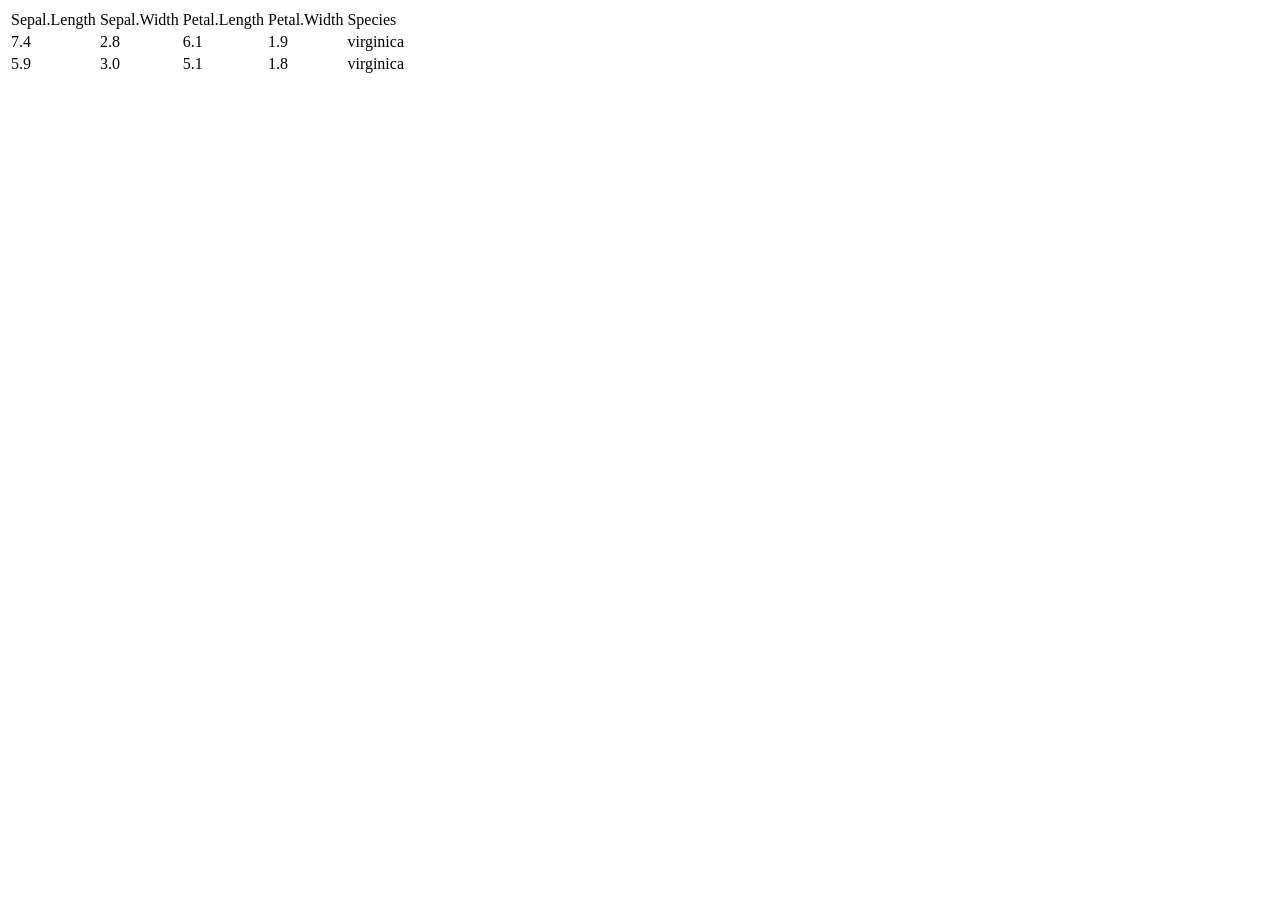
==== index.html @ 5876df44 "index.html" ====
<html>
    <head>
        <link rel="stylesheet" type="text/css" href="csv.css" />
    </head>
    <body>
        <table>
            <thead>
                <tr>
                    <td>Sepal.Length</td>
                    <td>Sepal.Width</td>
                    <td>Petal.Length</td>
                    <td>Petal.Width</td>
                    <td>Species</td>
                </tr>
            </thead>
            <tbody>
                <tr>
                    <td>7.4</td>
                    <td>2.8</td>
                    <td>6.1</td>
                    <td>1.9</td>
                    <td>virginica</td>
                </tr>
                <tr>
                    <td>5.9</td>
                    <td>3.0</td>
                    <td>5.1</td>
                    <td>1.8</td>
                    <td>virginica</td>
                </tr>
            </tbody>
        </table>
    </body>
</html>
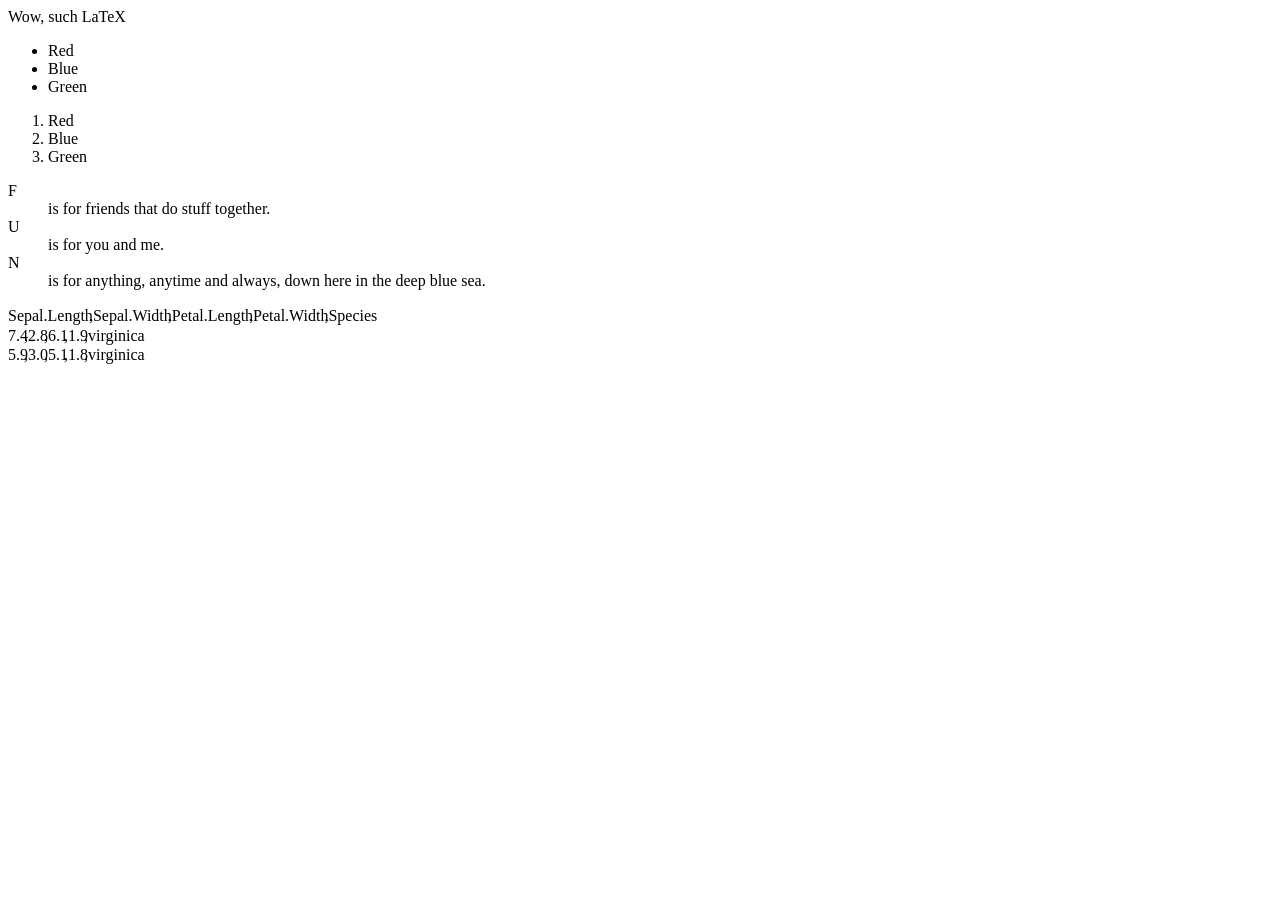
==== commit 1ca08175: "aoeu" ====
--- a/index.html
+++ b/index.html
@@ -1,8 +1,24 @@
 <html>
     <head>
-        <link rel="stylesheet" type="text/css" href="csv.css" />
+        <link rel="stylesheet" type="text/css" href="latex.css" />
     </head>
     <body>
+        <p>Wow, such LaTeX</p>
+        <ul>
+            <li>Red</li>
+            <li>Blue</li>
+            <li>Green</li>
+        </ul>
+        <ol>
+            <li>Red</li>
+            <li>Blue</li>
+            <li>Green</li>
+        </ol>
+        <dl>
+            <dt>F</dt><dd>is for friends that do stuff together.</dd>
+            <dt>U</dt><dd>is for you and me.</dd>
+            <dt>N</dt><dd>is for anything, anytime and always, down here in the deep blue sea.</dd>
+        </dl>
         <table>
             <thead>
                 <tr>
--- a/latex.css
+++ b/latex.css
@@ -0,0 +1,19 @@
+table {
+    font-family: mono;
+}
+tr {
+    display: block;
+}
+table, thead, tbody, tfoot, td {
+    display: inline;
+}
+table, thead, tbody, tfoot, tr, td {
+    margin: 0;
+    padding: 0;
+}
+td {
+    margin-right: -0.5em;
+}
+td:nth-child(n+2):before {
+    content: ',';
+}
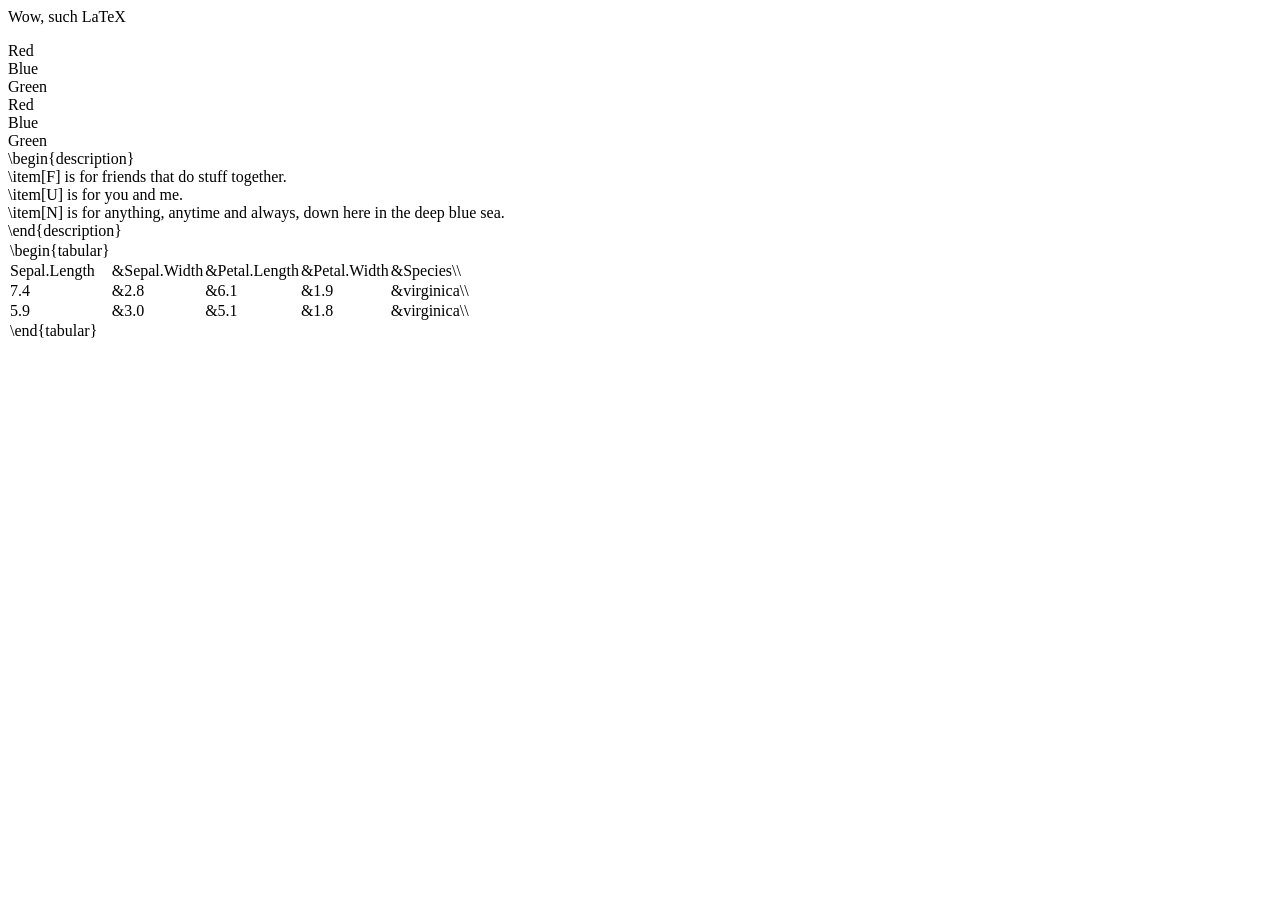
==== commit 1f42866d: "aoeu" ====
--- a/index.html
+++ b/index.html
@@ -20,31 +20,27 @@
             <dt>N</dt><dd>is for anything, anytime and always, down here in the deep blue sea.</dd>
         </dl>
         <table>
-            <thead>
-                <tr>
-                    <td>Sepal.Length</td>
-                    <td>Sepal.Width</td>
-                    <td>Petal.Length</td>
-                    <td>Petal.Width</td>
-                    <td>Species</td>
-                </tr>
-            </thead>
-            <tbody>
-                <tr>
-                    <td>7.4</td>
-                    <td>2.8</td>
-                    <td>6.1</td>
-                    <td>1.9</td>
-                    <td>virginica</td>
-                </tr>
-                <tr>
-                    <td>5.9</td>
-                    <td>3.0</td>
-                    <td>5.1</td>
-                    <td>1.8</td>
-                    <td>virginica</td>
-                </tr>
-            </tbody>
+            <tr>
+                <td>Sepal.Length</td>
+                <td>Sepal.Width</td>
+                <td>Petal.Length</td>
+                <td>Petal.Width</td>
+                <td>Species</td>
+            </tr>
+            <tr>
+                <td>7.4</td>
+                <td>2.8</td>
+                <td>6.1</td>
+                <td>1.9</td>
+                <td>virginica</td>
+            </tr>
+            <tr>
+                <td>5.9</td>
+                <td>3.0</td>
+                <td>5.1</td>
+                <td>1.8</td>
+                <td>virginica</td>
+            </tr>
         </table>
     </body>
 </html>
--- a/latex.css
+++ b/latex.css
@@ -1,19 +1,44 @@
-table {
+* {
     font-family: mono;
 }
-tr {
-    display: block;
+ul, ol, dl, li, dt, dd {
+    margin: 0;
+    padding: 0;
 }
-table, thead, tbody, tfoot, td {
+ul > li, ol > li, dl > dt {
+    list-style: none;
+}
+dt:before {
+    content: '\\item['
+}
+dt:after {
+    content: '] '
+}
+dt, dd {
     display: inline;
+}
+dl {
+    white-space: pre-line;
+}
+dl:before {
+    content: '\\begin{description}';
+}
+dl:after {
+    content: '\\end{description}';
+}
+table:before {
+    content: '\\begin{tabular}';
+}
+table:after {
+    content: '\\end{tabular}';
 }
 table, thead, tbody, tfoot, tr, td {
     margin: 0;
     padding: 0;
 }
-td {
-    margin-right: -0.5em;
+td:nth-child(n+2):before {
+    content: '&';
 }
-td:nth-child(n+2):before {
-    content: ',';
+td:last-child:after {
+    content: '\\\\';
 }
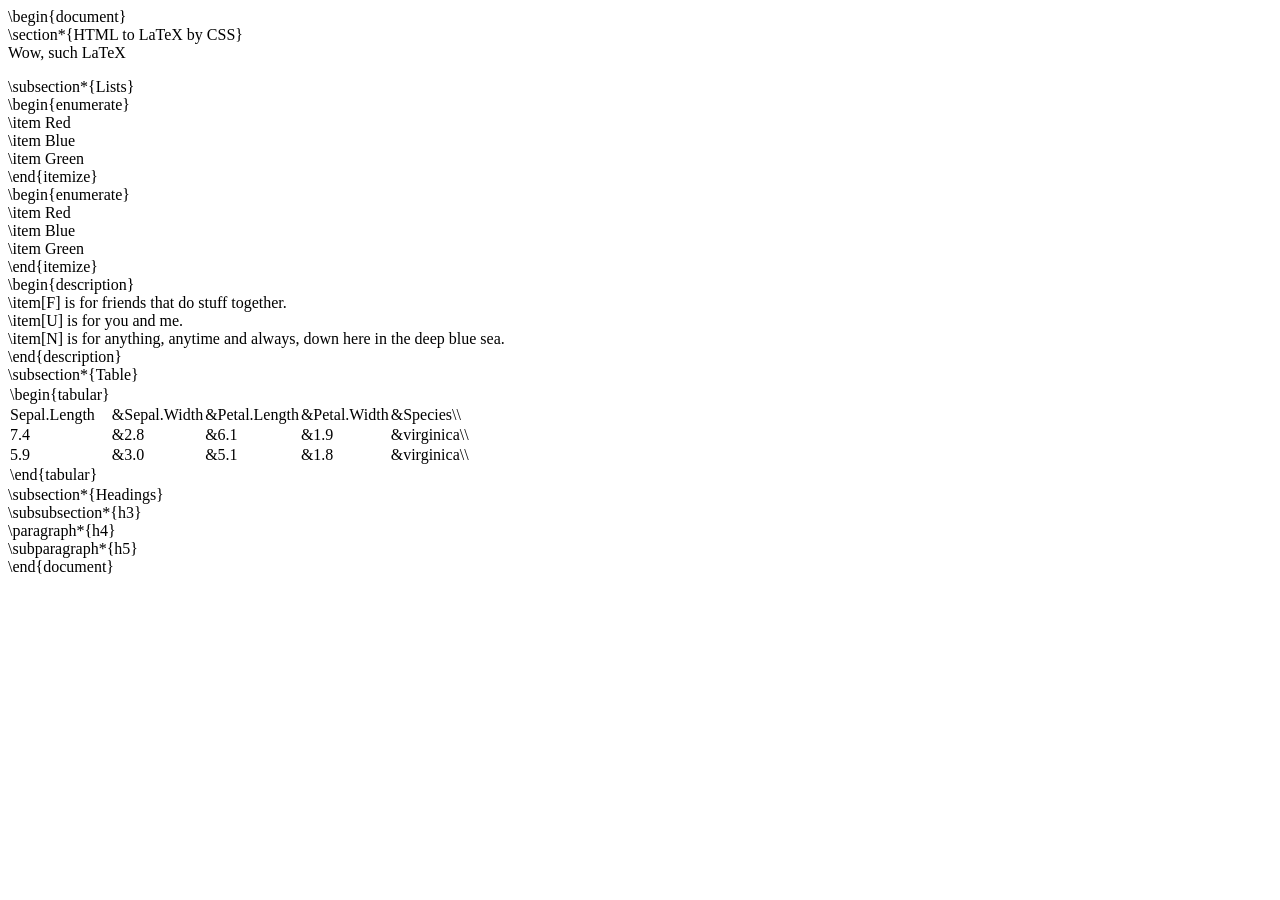
==== commit bbf15245: "headings" ====
--- a/index.html
+++ b/index.html
@@ -3,7 +3,9 @@
         <link rel="stylesheet" type="text/css" href="latex.css" />
     </head>
     <body>
+        <h1>HTML to LaTeX by CSS</h1>
         <p>Wow, such LaTeX</p>
+        <h2>Lists</h2>
         <ul>
             <li>Red</li>
             <li>Blue</li>
@@ -19,6 +21,7 @@
             <dt>U</dt><dd>is for you and me.</dd>
             <dt>N</dt><dd>is for anything, anytime and always, down here in the deep blue sea.</dd>
         </dl>
+        <h2>Table</h2>
         <table>
             <tr>
                 <td>Sepal.Length</td>
@@ -42,5 +45,9 @@
                 <td>virginica</td>
             </tr>
         </table>
+        <h2>Headings</h2>
+        <h3>h3</h3>
+        <h4>h4</h4>
+        <h5>h5</h5>
     </body>
 </html>
--- a/latex.css
+++ b/latex.css
@@ -1,12 +1,77 @@
 * {
     font-family: mono;
 }
-ul, ol, dl, li, dt, dd {
+
+body:before {
+    content: '\\begin{document}';
+}
+body:after {
+    content: '\\end{document}';
+}
+
+h1, h2, h3, h4, h5 {
+    text-decoration: inherit;
+    font-weight: inherit;
+    font-size: inherit;
     margin: 0;
     padding: 0;
 }
+h1:before {
+    content: '\\section*{';
+}
+h1:after {
+    content: '} ';
+}
+h2:before {
+    content: '\\subsection*{';
+}
+h2:after {
+    content: '} ';
+}
+h3:before {
+    content: '\\subsubsection*{';
+}
+h3:after {
+    content: '} ';
+}
+h4:before {
+    content: '\\paragraph*{';
+}
+h4:after {
+    content: '} ';
+}
+h5:before {
+    content: '\\subparagraph*{';
+}
+h5:after {
+    content: '} ';
+}
+
+ul, ol, dl, li, dt, dd, p {
+    margin: 0;
+    padding: 0;
+}
+p {
+    margin-bottom: 1em;
+}
+
 ul > li, ol > li, dl > dt {
     list-style: none;
+}
+ul:before {
+    content: '\\begin{enumerate}';
+}
+ol:before {
+    content: '\\begin{enumerate}';
+}
+ul:after {
+    content: '\\end{itemize}';
+}
+ol:after {
+    content: '\\end{itemize}';
+}
+li:before {
+    content: '\\item ';
 }
 dt:before {
     content: '\\item['
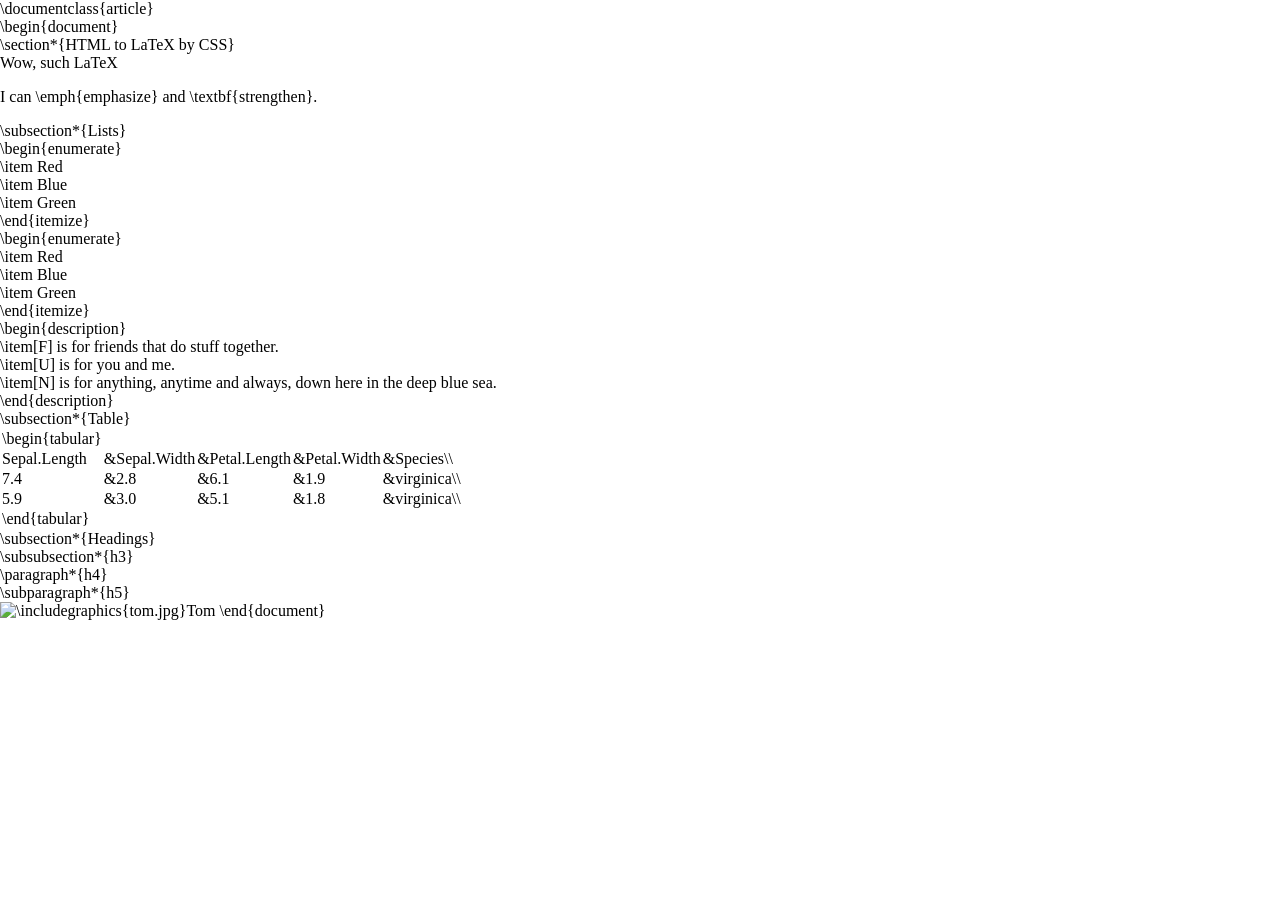
==== commit fae99f15: "oeu" ====
--- a/index.html
+++ b/index.html
@@ -5,6 +5,7 @@
     <body>
         <h1>HTML to LaTeX by CSS</h1>
         <p>Wow, such LaTeX</p>
+        <p>I can <em>emphasize</em> and <strong>strengthen</strong>.<?p>
         <h2>Lists</h2>
         <ul>
             <li>Red</li>
@@ -49,5 +50,6 @@
         <h3>h3</h3>
         <h4>h4</h4>
         <h5>h5</h5>
+        <img alt="Tom" src="tom.jpg" />
     </body>
 </html>
--- a/latex.css
+++ b/latex.css
@@ -1,7 +1,13 @@
 * {
     font-family: mono;
 }
-
+html, body {
+    margin: 0;
+    padding: 0;
+}
+html:before {
+    content: '\\documentclass{article}';
+}
 body:before {
     content: '\\begin{document}';
 }
@@ -9,10 +15,29 @@
     content: '\\end{document}';
 }
 
-h1, h2, h3, h4, h5 {
+
+em:before {
+    content: '\\emph{';
+}
+em:after {
+    content: '}';
+}
+strong:before {
+    content: '\\textbf{';
+}
+strong:after {
+    content: '}';
+}
+
+img[src]:before {
+    content: '\\includegraphics{' attr(src) '}';
+}
+
+h1, h2, h3, h4, h5, em, strong {
     text-decoration: inherit;
     font-weight: inherit;
     font-size: inherit;
+    font-style: inherit;
     margin: 0;
     padding: 0;
 }
@@ -53,6 +78,10 @@
 }
 p {
     margin-bottom: 1em;
+}
+
+img:before {
+    content: '\\includegraphics
 }
 
 ul > li, ol > li, dl > dt {
